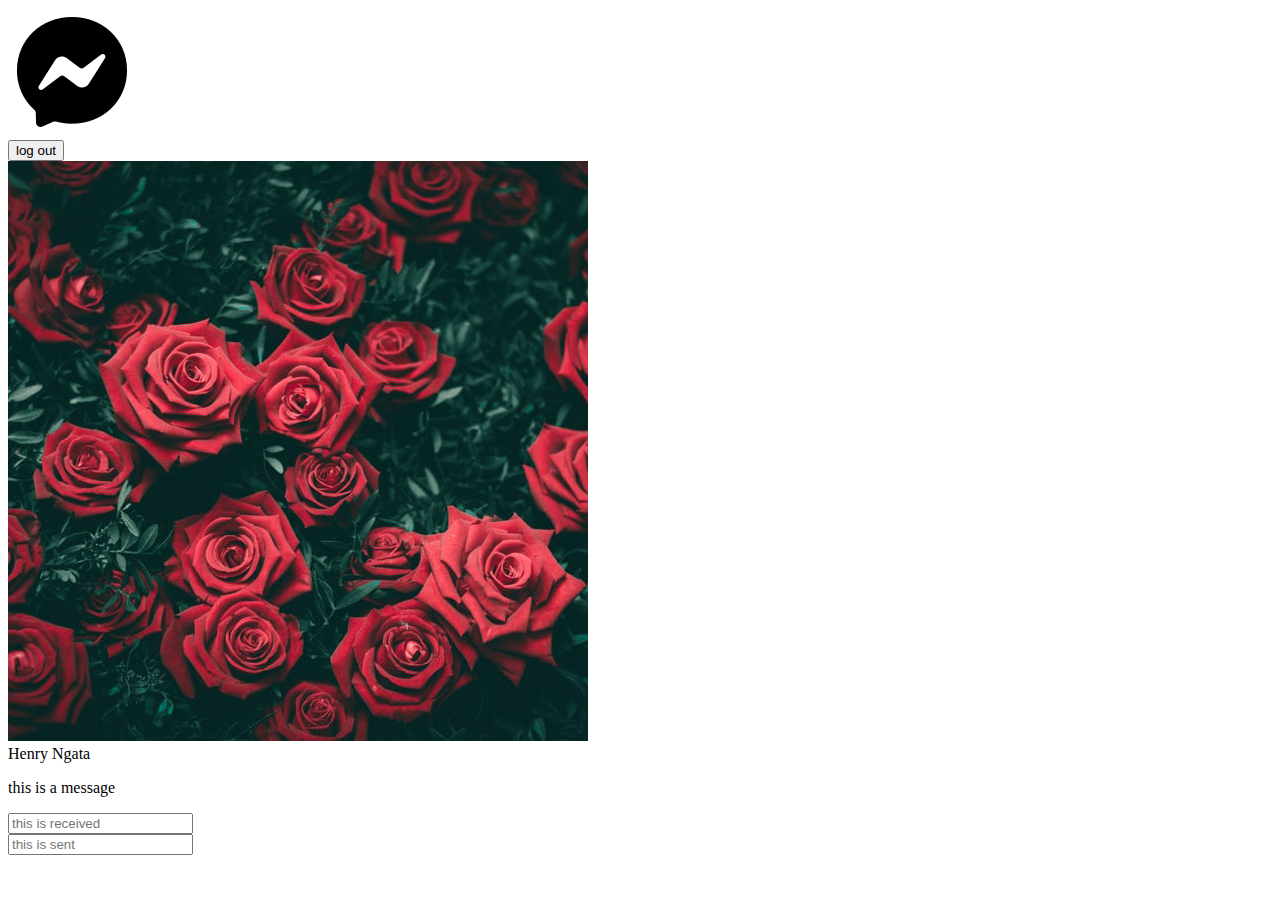
==== chat-area.html @ 505351b9 "first commit" ====
<!DOCTYPE html>
<head>
    
    <meta charset="UTF-8">
    <meta http-equiv="X-UA-Compatible" content="IE=edge">
    <meta name="viewport" content="width=device-width, initial-scale=1.0">
    <title>ChatApp</title>
</head>
<body>
<header>
    <nav>
        <div class="logo">
            <img src="./assets/icon.png" alt="">
        </div>
        <div class="nav-links">
            <button>log out</button>
        </div>
    </nav>
</header>
<div class="profile">
    <div class="profile-pic">
     <img src="./assets/beil.jfif" alt="">
    </div>
    <div class="profile-info">
        <div class="profile-name">Henry Ngata</div>
        <div class="message">
            <p>this is a message</p>
        </div>
    </div>
</div>
<div class="chat">
    <div class="receieved">
        <input type="text" placeholder="this is received">
    </div>
    <div class="receieved">
        <input type="text" placeholder="this is sent">
    </div>
</div>
</body>
</html>
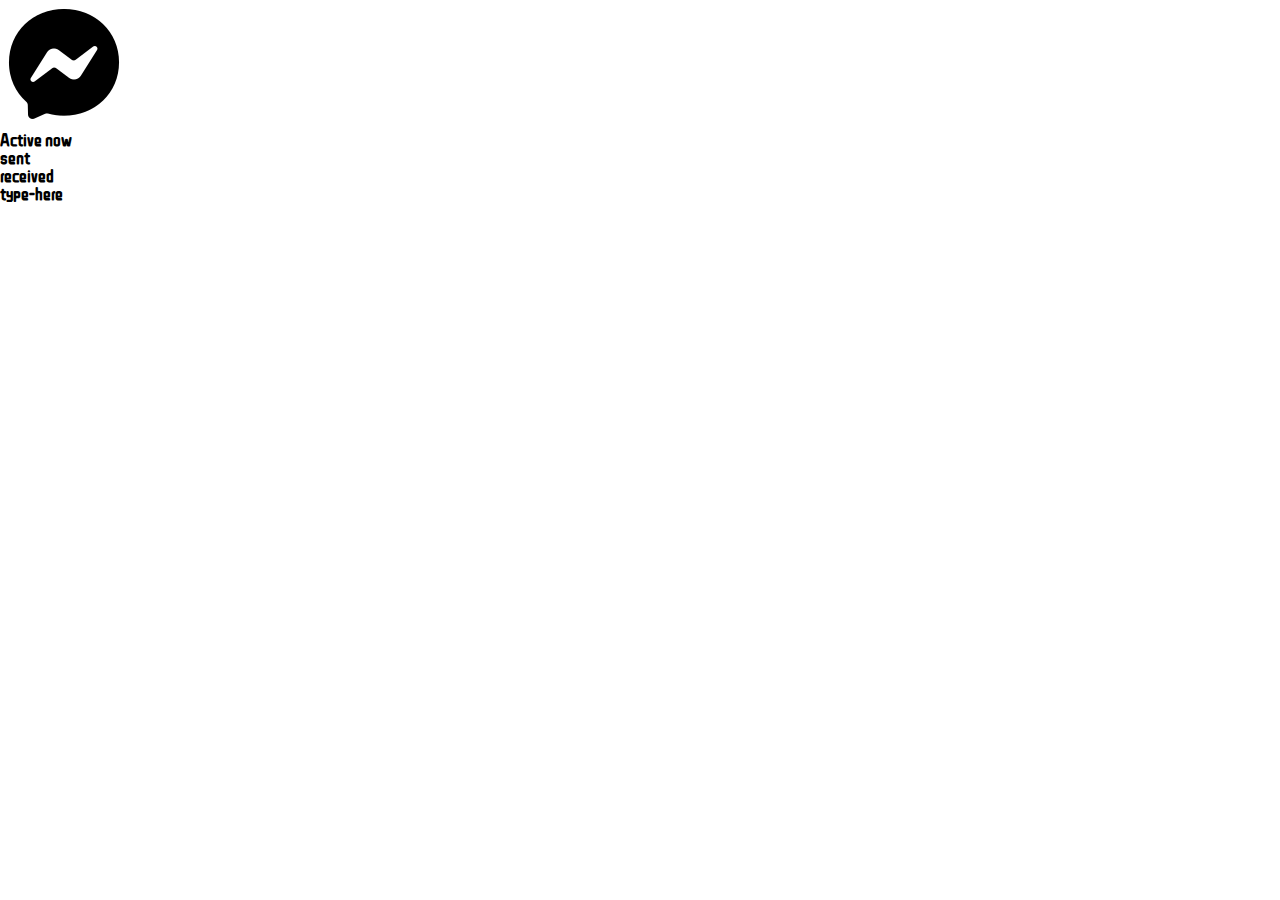
==== commit d0b93b58: "second commit" ====
--- a/chat-area.html
+++ b/chat-area.html
@@ -1,40 +1,30 @@
 <!DOCTYPE html>
+<html lang="en">
 <head>
-    
     <meta charset="UTF-8">
     <meta http-equiv="X-UA-Compatible" content="IE=edge">
     <meta name="viewport" content="width=device-width, initial-scale=1.0">
-    <title>ChatApp</title>
+    <link rel="stylesheet" href="style.css">
+    <link href="https://fonts.googleapis.com/css2?family=ZCOOL+QingKe+HuangYou&display=swap" rel="stylesheet">
+    <title>Document</title>
 </head>
 <body>
-<header>
-    <nav>
-        <div class="logo">
-            <img src="./assets/icon.png" alt="">
-        </div>
-        <div class="nav-links">
-            <button>log out</button>
-        </div>
-    </nav>
-</header>
-<div class="profile">
-    <div class="profile-pic">
-     <img src="./assets/beil.jfif" alt="">
-    </div>
-    <div class="profile-info">
-        <div class="profile-name">Henry Ngata</div>
-        <div class="message">
-            <p>this is a message</p>
+   <main>
+    <div class="messanger-profile">
+      <div class="back-icon"></div>
+        <div class="message-box">
+            <div class="user-pic"><img src="./assets/icon.png" alt=""></div>
+            <p class="username">Active now</p>
         </div>
     </div>
-</div>
-<div class="chat">
-    <div class="receieved">
-        <input type="text" placeholder="this is received">
+    <div class="chatarea">
+       <p class="sent">sent</p>
+       <p class="received">received</p>
     </div>
-    <div class="receieved">
-        <input type="text" placeholder="this is sent">
+    <div class="send-area">
+       <p class="type">type-here</p>
+        <div class="send-icon"></div>
     </div>
-</div>
+   </main> 
 </body>
 </html>--- a/style.css
+++ b/style.css
@@ -0,0 +1,41 @@
+*{
+    padding: 0;
+    margin: 0;
+    box-sizing: border-box;
+    font-family: 'ZCOOL QingKe HuangYou', cursive;
+    font-size: 18px;
+    font-weight: bolder;
+}
+nav{
+    margin-top: 2em;
+    margin-bottom: 3em;
+    padding: 1em;
+    outline: 2px solid red;
+    display: flex;
+    justify-content: space-between;
+
+}
+.logo{
+    width: 3em;
+    height: 3em;
+    border-radius: 50%;
+   
+    background-image: url(./assets/icon.png);
+    background-position: center;
+    background-size: cover;
+}
+.nav-btn{
+display: flex;
+flex-direction: row;
+align-items: flex-start;
+padding: 10px;
+
+position: relative;
+width: 6em;
+height: 3em;
+
+border: 1px solid #000000;
+box-sizing: border-box;
+align-items: center;
+background-color:white;
+}
